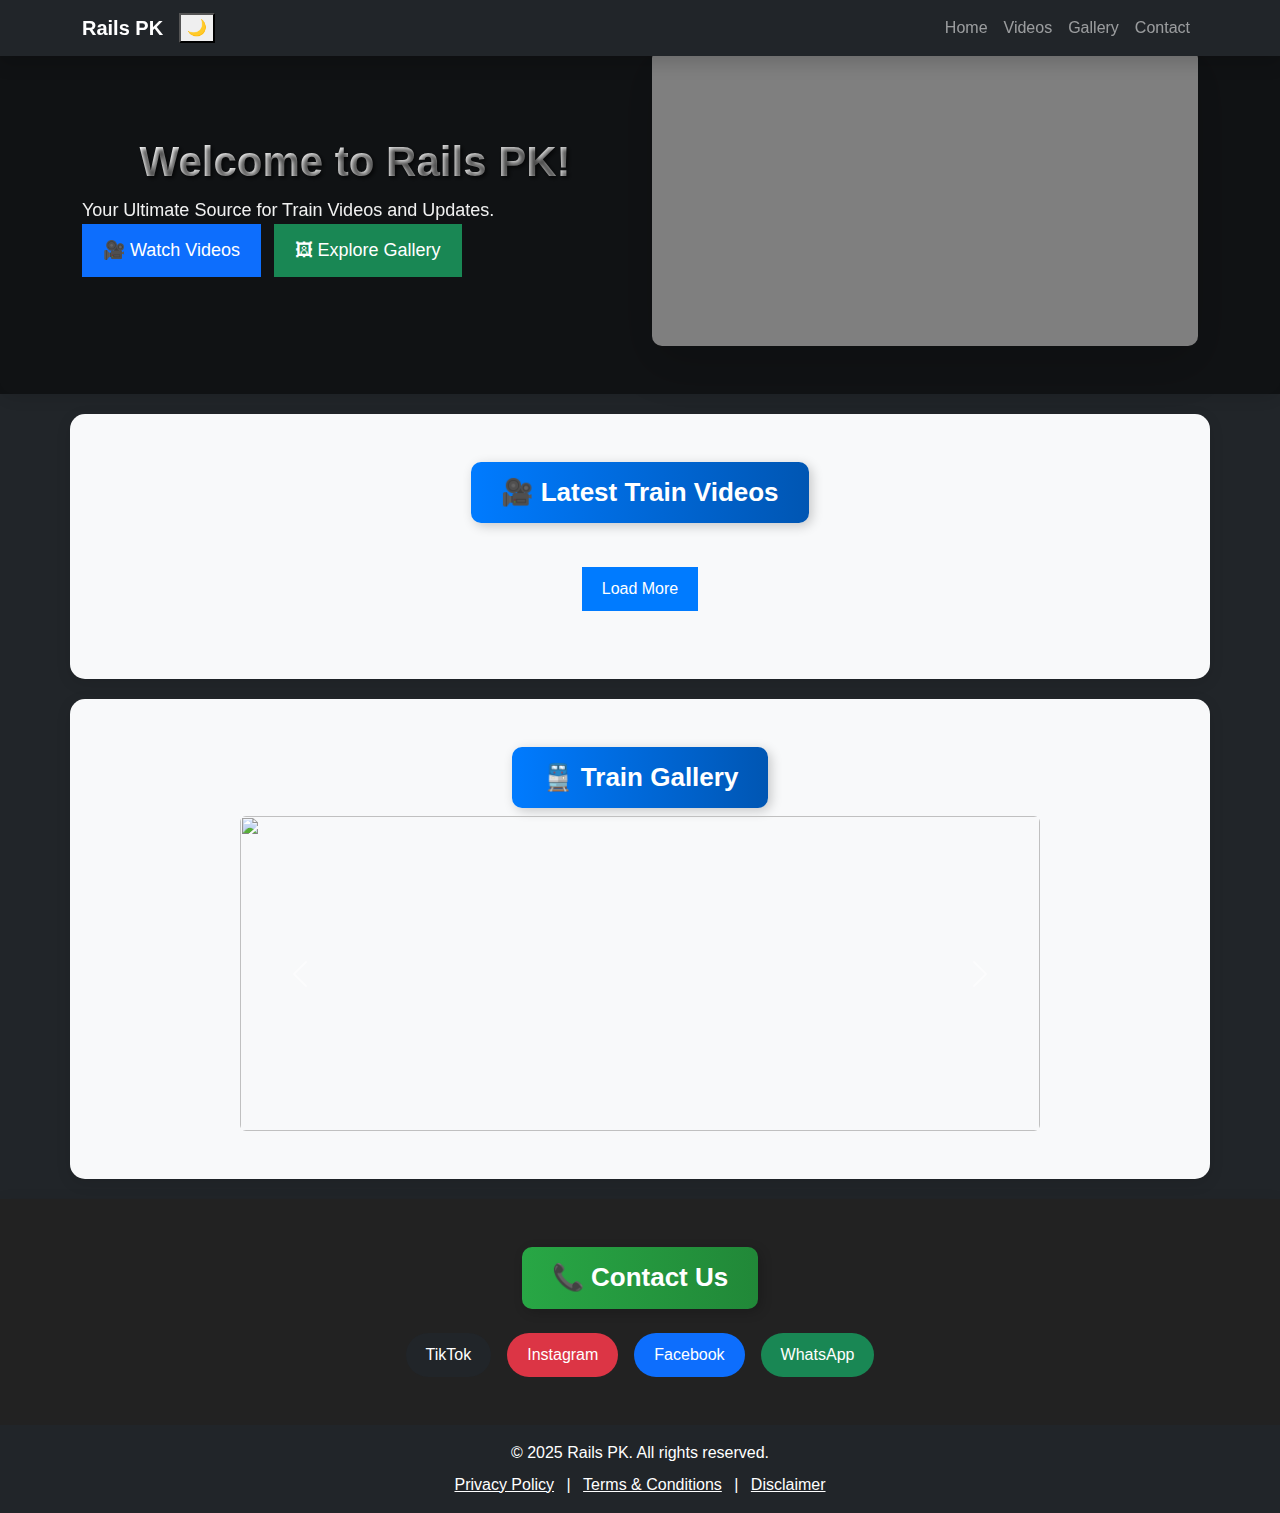
==== index.html @ 6e467d22 "Initial Code Push!" ====
<!DOCTYPE html>
<html lang="en">
<head>
    <meta charset="UTF-8">
    <meta name="viewport" content="width=device-width, initial-scale=1.0">
    <title>Rails PK - Latest Train Videos & Railway Updates</title>
    <link rel="icon" type="images/x-icon" href="images/favicon.ico">
    <link rel="stylesheet" href="https://cdn.jsdelivr.net/npm/bootstrap@5.3.0/dist/css/bootstrap.min.css">
    <link rel="stylesheet" href="styles.css">
    <link href="https://cdn.quilljs.com/1.3.6/quill.snow.css" rel="stylesheet">
    <link rel="canonical" href="https://therails.pk">

    <!-- ✅ Google AdSense -->
    <script async src="https://pagead2.googlesyndication.com/pagead/js/adsbygoogle.js?client=ca-pub-8566339481152239"
     crossorigin="anonymous"></script>
<body class="bg-dark">

    <!-- ✅ Navbar Start -->
<nav class="navbar navbar-expand-lg navbar-dark bg-dark fixed-top shadow">
    <div class="container">
        <a class="navbar-brand fw-bold" href="index.html">Rails PK</a>
        <button class="navbar-toggler" type="button" data-bs-toggle="collapse" data-bs-target="#navbarNav">
            <span class="navbar-toggler-icon"></span>
        </button>
        <div class="collapse navbar-collapse" id="navbarNav">
            <button id="darkModeToggle">🌙</button>
            <ul class="navbar-nav ms-auto">
                <li class="nav-item"><a class="nav-link" href="#home">Home</a></li>
                <li class="nav-item"><a class="nav-link" href="#videos">Videos</a></li>
                <li class="nav-item"><a class="nav-link" href="#gallery">Gallery</a></li>
                <li class="nav-item"><a class="nav-link" href="#contact">Contact</a></li>
            </ul>
        </div>
    </div>
</nav>
<!-- ✅ Navbar End -->

<section id="home" class="text-center py-5 position-relative">
    <div class="container">
        <div class="row align-items-center">
            <!-- Left: Text & Buttons -->
            <div class="col-lg-6 text-white text-start">
                <h1 class="welcome-heading">Welcome to Rails PK!</h1>
                <p class="welcome-text">
                     Your Ultimate Source for Train Videos and Updates.
                </p>
                <a href="#videos" class="btn btn-primary btn-lg me-2">🎥 Watch Videos</a>
                <a href="#gallery" class="btn btn-success btn-lg">🖼 Explore Gallery</a>
            </div>

            <!-- Right: Featured Video -->
            <div class="col-lg-6">
                <div class="card shadow-lg p-3">
                    <iframe id="videoFrame" width="100%" height="250" src="https://www.youtube.com/embed/nHADX1DrIjU?si=sjsnuP6ytCuVb-GK" frameborder="0" allowfullscreen></iframe>
                    <h5 id="videoTitle" class="mt-2 text-dark"></h5>
                </div>
            </div>
        </div>
    </div>
</section>

    <!-- ✅ Latest Train Videos -->
<section id="videos" class="container py-5">
    <h2>🎥 Latest Train Videos</h2>
    <div class="row row-cols-1 row-cols-md-3 g-4" id="video-container">
        <!-- Videos dynamically load honge -->
    </div>
    <div id="videosContainer"></div>
    <button id="loadMoreBtn" class="btn btn-primary">Load More</button>
</section>

    <!-- ✅ Image Gallery -->
<section id="gallery" class="container py-5">
    <h2>🚆 Train Gallery</h2>
    <div id="imageCarousel" class="carousel slide" data-bs-ride="carousel">
        <div class="carousel-inner">
            <div class="carousel-item active"><img src="images/image1.jpg" class="d-block w-100 rounded"></div>
            <div class="carousel-item"><img src="images/image2.jpg" class="d-block w-100 rounded"></div>
            <div class="carousel-item"><img src="images/image3.jpg" class="d-block w-100 rounded"></div>
            <div class="carousel-item"><img src="images/image4.jpg" class="d-block w-100 rounded"></div>
        </div>
        <button class="carousel-control-prev" type="button" data-bs-target="#imageCarousel" data-bs-slide="prev">
            <span class="carousel-control-prev-icon" aria-hidden="true"></span>
        </button>
        <button class="carousel-control-next" type="button" data-bs-target="#imageCarousel" data-bs-slide="next">
            <span class="carousel-control-next-icon" aria-hidden="true"></span>
        </button>
    </div>
</section>

<!-- ✅ Contact Section -->
<section id="contact" class="text-center py-5">
    <h2>📞 Contact Us</h2>
    <div class="d-flex flex-wrap justify-content-center gap-3 mt-3">
        <a href="https://www.tiktok.com/@therailspk" class="btn btn-dark social-btn">TikTok</a>
        <a href="https://www.instagram.com/therailspk" class="btn btn-danger social-btn">Instagram</a>
        <a href="https://www.facebook.com/therailspk" class="btn btn-primary social-btn">Facebook</a>
        <a href="https://wa.me/03198550419" class="btn btn-success social-btn">WhatsApp</a>            
    </div>
</section>

    <footer class="bg-dark text-white text-center py-3">
        <p class="mb-2">&copy; 2025 Rails PK. All rights reserved.</p>
        <div>
            <a href="privacy-policy.html" class="text-white mx-2">Privacy Policy</a> |
            <a href="terms.html" class="text-white mx-2">Terms & Conditions</a> |
            <a href="disclaimer.html" class="text-white mx-2">Disclaimer</a>
        </div>
    </footer>

    <script src="https://cdn.jsdelivr.net/npm/bootstrap@5.3.0/dist/js/bootstrap.bundle.min.js"></script>
    <script src="https://cdn.quilljs.com/1.3.6/quill.min.js"></script>
    <script src="script.js"></script>
</body>
</html>
---- styles.css ----
/* 🔥 General Styles */
body {
    font-family: Arial, sans-serif;
    background-color: #f8f9fa;
    margin: 0;
    padding: 0;
    transition: all 0.3s ease-in-out;
}

/* 🔥 Image Carousel */
#imageCarousel {
    max-width: 800px;
    margin: auto;
}

.carousel-inner img {
    height: 315px;
    object-fit: cover;
}

/* 🔥 Cards */
.card {
    border: none;
    box-shadow: 0px 4px 10px rgba(0, 0, 0, 0.1);
}

.card:hover {
    transform: translateY(-5px);
    box-shadow: 0px 6px 15px rgba(0, 0, 0, 0.2);
}

/* 🔥 Buttons */
.btn {
    border-radius: 0 !important;
    padding: 10px 15px;
    transition: all 0.3s ease-in-out;
}

/* 🔥 Social Buttons */
.social-btn {
    border-radius: 50px !important; /* Adjust for more or less roundness */
    padding: 10px 20px;
}

/* 🔥 Responsive Design */
@media (max-width: 1024px) {
    #video-container {
        grid-template-columns: repeat(2, 1fr);
    }
}

@media (max-width: 768px) {
    #video-container {
        grid-template-columns: repeat(1, 1fr);
    }
}

#home {
    background: url('images/train-bg.jpg') center/cover no-repeat;
    color: white;
    padding: 100px 20px;
    text-align: center;
}

#home .card {
    border: none;
    border-radius: 10px;
    box-shadow: 0px 4px 10px rgba(0, 0, 0, 0.1);
}

#home .btn-lg {
    font-size: 18px;
    padding: 12px 20px;
}

#videosContainer {
    display: grid;
    grid-template-columns: repeat(3, 1fr); /* 3 Columns per row */
    gap: 15px; /* Space between videos */
    padding: 20px;
    justify-items: center;
}

.video-item {
    width: 100%;
    max-width: 350px; /* Adjust as needed */
    text-align: center;
}

#loadMoreBtn {
    display: block;
    margin: 20px auto; /* Center Align */
    padding: 10px 20px;
    font-size: 16px;
    border-radius: 5px;
    background-color: #007bff;
    color: white;
    border: none;
    cursor: pointer;
    transition: background 0.3s;
}

#loadMoreBtn:hover {
    background-color: #0056b3;
}

#featuredVideo {
    text-align: center;
    margin: 20px auto;
    max-width: 800px; /* Adjust width */
}

#featuredVideo iframe {
    width: 100%;
    border-radius: 10px; /* Optional: Rounded corners */
}

.welcome-heading {
    font-size: 36px;
    font-weight: bold;
    background: linear-gradient(to right, #000000, #434343); /* Black Gradient */
    -webkit-background-clip: text;
    -webkit-text-fill-color: transparent; /* Gradient Text Effect */
    text-align: center;
    margin-top: 20px;
}

/* 🔥 Welcome Section */
#home {
    background: url('images/train-bg.jpg') center/cover no-repeat;
    padding: 80px 20px;
    text-align: center;
    color: white;
    position: relative;
}

/* 🔥 Overlay for better contrast */
#home::before {
    content: "";
    position: absolute;
    top: 0;
    left: 0;
    width: 100%;
    height: 100%;
    background: rgba(0, 0, 0, 0.5); /* Dark overlay */
    z-index: 1; /* Ensure it stays behind the text */
}

/* 🔥 Styled Welcome Text */
.welcome-heading {
    font-size: 42px;
    font-weight: bold;
    background: linear-gradient(to right, #ffffff, #d3d3d3);
    -webkit-background-clip: text;
    -webkit-text-fill-color: transparent;
    text-shadow: 2px 2px 4px rgba(0, 0, 0, 0.7);
    position: relative;
    z-index: 2;
    text-align: center;
    margin-bottom: 10px;
    font-family: 'Poppins', sans-serif;
}

.welcome-heading, .welcome-text, .btn {
    position: relative;
    z-index: 2; /* Ensure these are above the overlay */
}


/* 🔥 Welcome Paragraph */
.welcome-text {
    font-size: 18px;
    color: #f1f1f1;
    max-width: 600px;
    margin: auto;
    position: relative;
    z-index: 2;
    font-family: 'Roboto', sans-serif;
}

/* 🔥 Dark Mode Support */
.dark-mode .welcome-heading {
    background: linear-gradient(to right, #ffffff, #bbbbbb);
    -webkit-background-clip: text;
    -webkit-text-fill-color: transparent;
}

.dark-mode .welcome-text {
    color: #ddd;
}

/* 🔥 Responsive Adjustments */
@media (max-width: 768px) {
    .welcome-heading {
        font-size: 32px;
    }
    .welcome-text {
        font-size: 16px;
    }
}

/* =======================================================
   🌟 General Website Styling - Rounded UI & Modern Look
   ======================================================= */

/* 🔥 Base Section Styling */
section {
    padding: 50px 20px;
    border-radius: 15px; /* ✅ Rounded Corners */
    box-shadow: 0px 4px 15px rgba(0, 0, 0, 0.1); /* ✅ Soft Shadow */
    text-align: center;
    margin-bottom: 20px;
    background: #ffffff; /* Light background for sections */
}

/* 🔥 Universal H2 Styling for All Sections */
section h2 {
    display: inline-block;
    background: linear-gradient(to right, #007bff, #0056b3); /* ✅ Blue Gradient */
    color: white;
    padding: 15px 30px;
    border-radius: 10px; /* ✅ Rounded Borders */
    font-size: 26px;
    font-weight: bold;
    box-shadow: 3px 3px 12px rgba(0, 0, 0, 0.2);
}

/* =======================================================
   📌 Videos, Gallery, Contact Section Styling
   ======================================================= */

#blog, #videos, #gallery, #contact {
    background: #f8f9fa; /* ✅ Light Background for Contrast */
}

/* 🔥 Contact Section Special Styling */
#contact {
    background: #222; /* ✅ Dark Mode for Contact */
    color: white;
    border-radius: 0; /* 🔥 Flattened Corners */
    margin-bottom: 0; /* 🔥 Merged with Footer */
}

#contact h2 {
    background: linear-gradient(to right, #28a745, #218838); /* ✅ Green Gradient */
}

/* =======================================================
   🎬 Videos, Gallery, & Blog Post Styling
   ======================================================= */

/* 🔥 Carousel Images - Gallery */
.carousel-item img {
    border-radius: 12px; /* ✅ Smooth Edges */
    object-fit: cover;
}

/* 🔥 Gallery Images - 3 Grid Layout */
#galleryContainer {
    display: grid;
    grid-template-columns: repeat(3, 1fr); /* ✅ 3 Columns */
    gap: 20px;
    padding: 20px;
    justify-items: center;
}

#galleryContainer img {
    width: 100%;
    height: auto;
    border-radius: 12px; /* ✅ Rounded Images */
    box-shadow: 2px 2px 10px rgba(0, 0, 0, 0.1);
    object-fit: cover;
}

/* 🔥 Rounded Buttons for Blog, Videos, Gallery, Contact Sections */
#blog .btn, #videos .btn, #gallery .btn, #contact .btn {
    border-radius: 50px; /* ✅ Fully Rounded Buttons */
    padding: 10px 20px;
    font-size: 16px;
    border: none;
    cursor: pointer;
    transition: background 0.3s;
}

#blog .btn:hover, #videos .btn:hover, #gallery .btn:hover, #contact .btn:hover {
    opacity: 0.8;
}

/* =======================================================
   📱 Responsive Adjustments
   ======================================================= */

@media (max-width: 768px) {
    section h2 {
        font-size: 22px;
        padding: 12px 25px;
    }
    
    #galleryContainer {
        grid-template-columns: repeat(2, 1fr); /* ✅ 2 Columns on Tablets */
    }
}

@media (max-width: 480px) {
    #galleryContainer {
        grid-template-columns: repeat(1, 1fr); /* ✅ 1 Column on Mobile */
    }
}
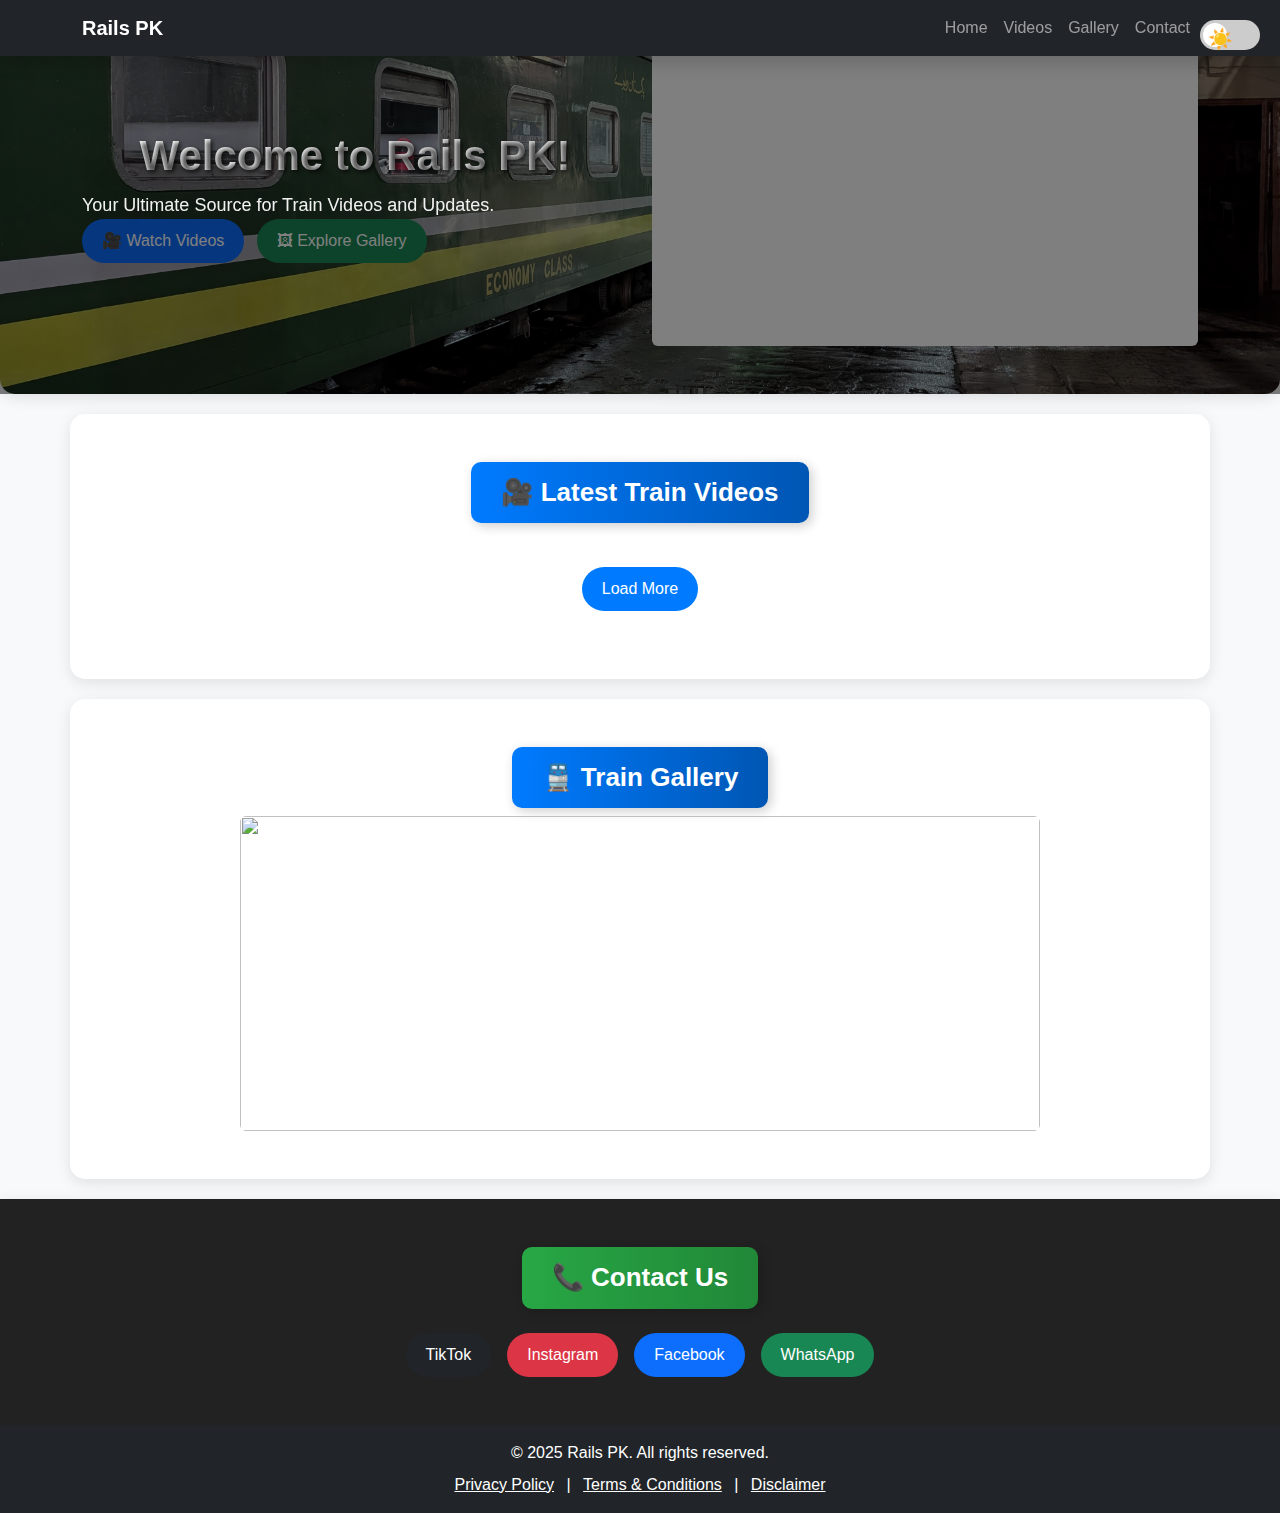
==== commit 58aeee32: "Clean and Updated code!" ====
--- a/index.html
+++ b/index.html
@@ -13,7 +13,7 @@
     <!-- ✅ Google AdSense -->
     <script async src="https://pagead2.googlesyndication.com/pagead/js/adsbygoogle.js?client=ca-pub-8566339481152239"
      crossorigin="anonymous"></script>
-<body class="bg-dark">
+<body class="bg-light">
 
     <!-- ✅ Navbar Start -->
 <nav class="navbar navbar-expand-lg navbar-dark bg-dark fixed-top shadow">
@@ -23,7 +23,14 @@
             <span class="navbar-toggler-icon"></span>
         </button>
         <div class="collapse navbar-collapse" id="navbarNav">
-            <button id="darkModeToggle">🌙</button>
+            <div class="dark-mode-toggle">
+                <input type="checkbox" id="darkModeToggle">
+                <label for="darkModeToggle" class="toggle-label">
+                  <span class="icon sun">☀️</span>
+                  <span class="icon moon">🌙</span>
+                  <span class="slider"></span>
+                </label>
+              </div>              
             <ul class="navbar-nav ms-auto">
                 <li class="nav-item"><a class="nav-link" href="#home">Home</a></li>
                 <li class="nav-item"><a class="nav-link" href="#videos">Videos</a></li>
--- a/styles.css
+++ b/styles.css
@@ -1,4 +1,4 @@
-/* 🔥 General Styles */
+/* 🌐 Global Styles */
 body {
     font-family: Arial, sans-serif;
     background-color: #f8f9fa;
@@ -7,21 +7,59 @@
     transition: all 0.3s ease-in-out;
 }
 
-/* 🔥 Image Carousel */
+/* 🌑 Dark Mode Global Styles */
+body.dark-mode {
+    background-color: #121212 !important;
+    color: #e0e0e0;
+}
+
+body.dark-mode section,
+body.dark-mode .card,
+body.dark-mode .carousel-inner,
+body.dark-mode #galleryContainer img {
+    background-color: #1e1e1e !important;
+    color: #e0e0e0;
+    box-shadow: none;
+}
+
+body.dark-mode .btn {
+    background-color: #444 !important;
+    color: #fff !important;
+}
+
+body.dark-mode h2 {
+    background: linear-gradient(to right, #555, #333) !important;
+    color: #fff !important;
+}
+
+body.dark-mode .welcome-heading {
+    background: linear-gradient(to right, #ffffff, #bbbbbb);
+    -webkit-background-clip: text;
+    -webkit-text-fill-color: transparent;
+}
+
+body.dark-mode .welcome-text {
+    color: #ddd;
+}
+
+/* 🖼️ Carousel */
 #imageCarousel {
     max-width: 800px;
     margin: auto;
 }
 
-.carousel-inner img {
+.carousel-inner img,
+.carousel-item img {
     height: 315px;
     object-fit: cover;
-}
-
-/* 🔥 Cards */
+    border-radius: 12px;
+}
+
+/* 📦 Cards */
 .card {
     border: none;
     box-shadow: 0px 4px 10px rgba(0, 0, 0, 0.1);
+    transition: all 0.3s ease;
 }
 
 .card:hover {
@@ -29,103 +67,65 @@
     box-shadow: 0px 6px 15px rgba(0, 0, 0, 0.2);
 }
 
-/* 🔥 Buttons */
-.btn {
-    border-radius: 0 !important;
-    padding: 10px 15px;
-    transition: all 0.3s ease-in-out;
-}
-
-/* 🔥 Social Buttons */
+/* 🔘 Buttons */
+.btn,
 .social-btn {
-    border-radius: 50px !important; /* Adjust for more or less roundness */
-    padding: 10px 20px;
-}
-
-/* 🔥 Responsive Design */
-@media (max-width: 1024px) {
-    #video-container {
-        grid-template-columns: repeat(2, 1fr);
-    }
-}
-
-@media (max-width: 768px) {
-    #video-container {
-        grid-template-columns: repeat(1, 1fr);
-    }
-}
-
-#home {
-    background: url('images/train-bg.jpg') center/cover no-repeat;
-    color: white;
-    padding: 100px 20px;
-    text-align: center;
-}
-
-#home .card {
-    border: none;
-    border-radius: 10px;
-    box-shadow: 0px 4px 10px rgba(0, 0, 0, 0.1);
-}
-
-#home .btn-lg {
-    font-size: 18px;
-    padding: 12px 20px;
-}
-
-#videosContainer {
-    display: grid;
-    grid-template-columns: repeat(3, 1fr); /* 3 Columns per row */
-    gap: 15px; /* Space between videos */
-    padding: 20px;
-    justify-items: center;
-}
-
-.video-item {
-    width: 100%;
-    max-width: 350px; /* Adjust as needed */
-    text-align: center;
-}
-
-#loadMoreBtn {
-    display: block;
-    margin: 20px auto; /* Center Align */
+    border-radius: 50px !important;
     padding: 10px 20px;
     font-size: 16px;
-    border-radius: 5px;
-    background-color: #007bff;
-    color: white;
     border: none;
     cursor: pointer;
     transition: background 0.3s;
 }
 
+.btn:hover,
+.social-btn:hover {
+    opacity: 0.8;
+}
+
+/* 🎥 Featured & Video Grid */
+#featuredVideo {
+    text-align: center;
+    margin: 20px auto;
+    max-width: 800px;
+}
+
+#featuredVideo iframe {
+    width: 100%;
+    border-radius: 10px;
+}
+
+#videosContainer {
+    display: grid;
+    grid-template-columns: repeat(3, 1fr);
+    gap: 15px;
+    padding: 20px;
+    justify-items: center;
+}
+
+.video-item {
+    width: 100%;
+    max-width: 350px;
+    text-align: center;
+}
+
+#loadMoreBtn {
+    display: block;
+    margin: 20px auto;
+    padding: 10px 20px;
+    background-color: #007bff;
+    color: white;
+    border-radius: 5px;
+    border: none;
+    cursor: pointer;
+    transition: background 0.3s;
+}
+
 #loadMoreBtn:hover {
     background-color: #0056b3;
 }
 
-#featuredVideo {
-    text-align: center;
-    margin: 20px auto;
-    max-width: 800px; /* Adjust width */
-}
-
-#featuredVideo iframe {
-    width: 100%;
-    border-radius: 10px; /* Optional: Rounded corners */
-}
-
-.welcome-heading {
-    font-size: 36px;
-    font-weight: bold;
-    background: linear-gradient(to right, #000000, #434343); /* Black Gradient */
-    -webkit-background-clip: text;
-    -webkit-text-fill-color: transparent; /* Gradient Text Effect */
-    text-align: center;
-    margin-top: 20px;
-}
-
-/* 🔥 Welcome Section */
+/* 🏠 Welcome Section */
 #home {
     background: url('images/train-bg.jpg') center/cover no-repeat;
     padding: 80px 20px;
@@ -134,7 +134,6 @@
     position: relative;
 }
 
-/* 🔥 Overlay for better contrast */
 #home::before {
     content: "";
     position: absolute;
@@ -142,11 +141,10 @@
     left: 0;
     width: 100%;
     height: 100%;
-    background: rgba(0, 0, 0, 0.5); /* Dark overlay */
-    z-index: 1; /* Ensure it stays behind the text */
-}
-
-/* 🔥 Styled Welcome Text */
+    background: rgba(0, 0, 0, 0.5);
+    z-index: 1;
+}
+
 .welcome-heading {
     font-size: 42px;
     font-weight: bold;
@@ -156,153 +154,173 @@
     text-shadow: 2px 2px 4px rgba(0, 0, 0, 0.7);
     position: relative;
     z-index: 2;
+    font-family: 'Poppins', sans-serif;
     text-align: center;
     margin-bottom: 10px;
-    font-family: 'Poppins', sans-serif;
-}
-
-.welcome-heading, .welcome-text, .btn {
-    position: relative;
-    z-index: 2; /* Ensure these are above the overlay */
-}
-
-
-/* 🔥 Welcome Paragraph */
+}
+
 .welcome-text {
     font-size: 18px;
     color: #f1f1f1;
     max-width: 600px;
     margin: auto;
+    font-family: 'Roboto', sans-serif;
     position: relative;
     z-index: 2;
-    font-family: 'Roboto', sans-serif;
-}
-
-/* 🔥 Dark Mode Support */
-.dark-mode .welcome-heading {
-    background: linear-gradient(to right, #ffffff, #bbbbbb);
-    -webkit-background-clip: text;
-    -webkit-text-fill-color: transparent;
-}
-
-.dark-mode .welcome-text {
-    color: #ddd;
-}
-
-/* 🔥 Responsive Adjustments */
-@media (max-width: 768px) {
-    .welcome-heading {
-        font-size: 32px;
-    }
-    .welcome-text {
-        font-size: 16px;
-    }
-}
-
-/* =======================================================
-   🌟 General Website Styling - Rounded UI & Modern Look
-   ======================================================= */
-
-/* 🔥 Base Section Styling */
+}
+
+/* 🖼️ Gallery */
+#galleryContainer {
+    display: grid;
+    grid-template-columns: repeat(3, 1fr);
+    gap: 20px;
+    padding: 20px;
+    justify-items: center;
+}
+
+#galleryContainer img {
+    width: 100%;
+    height: auto;
+    border-radius: 12px;
+    box-shadow: 2px 2px 10px rgba(0, 0, 0, 0.1);
+    object-fit: cover;
+}
+
+/* 📍 Sections */
 section {
     padding: 50px 20px;
-    border-radius: 15px; /* ✅ Rounded Corners */
-    box-shadow: 0px 4px 15px rgba(0, 0, 0, 0.1); /* ✅ Soft Shadow */
+    border-radius: 15px;
+    box-shadow: 0px 4px 15px rgba(0, 0, 0, 0.1);
     text-align: center;
     margin-bottom: 20px;
-    background: #ffffff; /* Light background for sections */
-}
-
-/* 🔥 Universal H2 Styling for All Sections */
+    background: #ffffff;
+}
+
 section h2 {
     display: inline-block;
-    background: linear-gradient(to right, #007bff, #0056b3); /* ✅ Blue Gradient */
+    background: linear-gradient(to right, #007bff, #0056b3);
     color: white;
     padding: 15px 30px;
-    border-radius: 10px; /* ✅ Rounded Borders */
+    border-radius: 10px;
     font-size: 26px;
     font-weight: bold;
     box-shadow: 3px 3px 12px rgba(0, 0, 0, 0.2);
 }
 
-/* =======================================================
-   📌 Videos, Gallery, Contact Section Styling
-   ======================================================= */
-
-#blog, #videos, #gallery, #contact {
-    background: #f8f9fa; /* ✅ Light Background for Contrast */
-}
-
-/* 🔥 Contact Section Special Styling */
+/* 📞 Contact Section */
 #contact {
-    background: #222; /* ✅ Dark Mode for Contact */
+    background: #222;
     color: white;
-    border-radius: 0; /* 🔥 Flattened Corners */
-    margin-bottom: 0; /* 🔥 Merged with Footer */
+    border-radius: 0;
+    margin-bottom: 0;
 }
 
 #contact h2 {
-    background: linear-gradient(to right, #28a745, #218838); /* ✅ Green Gradient */
-}
-
-/* =======================================================
-   🎬 Videos, Gallery, & Blog Post Styling
-   ======================================================= */
-
-/* 🔥 Carousel Images - Gallery */
-.carousel-item img {
-    border-radius: 12px; /* ✅ Smooth Edges */
-    object-fit: cover;
-}
-
-/* 🔥 Gallery Images - 3 Grid Layout */
-#galleryContainer {
-    display: grid;
-    grid-template-columns: repeat(3, 1fr); /* ✅ 3 Columns */
-    gap: 20px;
-    padding: 20px;
-    justify-items: center;
-}
-
-#galleryContainer img {
-    width: 100%;
-    height: auto;
-    border-radius: 12px; /* ✅ Rounded Images */
-    box-shadow: 2px 2px 10px rgba(0, 0, 0, 0.1);
-    object-fit: cover;
-}
-
-/* 🔥 Rounded Buttons for Blog, Videos, Gallery, Contact Sections */
-#blog .btn, #videos .btn, #gallery .btn, #contact .btn {
-    border-radius: 50px; /* ✅ Fully Rounded Buttons */
-    padding: 10px 20px;
-    font-size: 16px;
-    border: none;
+    background: linear-gradient(to right, #28a745, #218838);
+}
+
+/* 🌙 Dark Mode Toggle with Icons */
+.dark-mode-toggle {
+    position: fixed;
+    top: 20px;
+    right: 20px;
+    z-index: 1000;
+}
+
+.toggle-label {
+    position: relative;
+    display: inline-block;
+    width: 60px;
+    height: 30px;
     cursor: pointer;
-    transition: background 0.3s;
-}
-
-#blog .btn:hover, #videos .btn:hover, #gallery .btn:hover, #contact .btn:hover {
-    opacity: 0.8;
-}
-
-/* =======================================================
-   📱 Responsive Adjustments
-   ======================================================= */
+}
+
+.toggle-label .icon {
+    position: absolute;
+    top: 4px;
+    font-size: 20px;
+    z-index: 1;
+    transition: opacity 0.3s ease;
+}
+
+.toggle-label .sun {
+    left: 8px;
+    opacity: 1;
+}
+
+.toggle-label .moon {
+    right: 8px;
+    opacity: 0;
+}
+
+.toggle-label .slider {
+    position: absolute;
+    top: 0; left: 0;
+    width: 100%; height: 100%;
+    background-color: #ccc;
+    border-radius: 30px;
+    transition: background-color 0.4s;
+}
+
+.toggle-label .slider::before {
+    content: "";
+    position: absolute;
+    height: 24px; width: 24px;
+    left: 3px;
+    top: 3px;
+    background-color: white;
+    border-radius: 50%;
+    transition: transform 0.4s;
+}
+
+input[type="checkbox"] {
+    display: none;
+}
+
+input[type="checkbox"]:checked + .toggle-label .slider {
+    background-color: #333;
+}
+
+input[type="checkbox"]:checked + .toggle-label .slider::before {
+    transform: translateX(30px);
+}
+
+input[type="checkbox"]:checked + .toggle-label .sun {
+    opacity: 0;
+}
+
+input[type="checkbox"]:checked + .toggle-label .moon {
+    opacity: 1;
+}
+
+/* 📱 Responsive Design */
+@media (max-width: 1024px) {
+    #videosContainer {
+        grid-template-columns: repeat(2, 1fr);
+    }
+}
 
 @media (max-width: 768px) {
     section h2 {
         font-size: 22px;
         padding: 12px 25px;
     }
-    
+
     #galleryContainer {
-        grid-template-columns: repeat(2, 1fr); /* ✅ 2 Columns on Tablets */
+        grid-template-columns: repeat(2, 1fr);
+    }
+
+    .welcome-heading {
+        font-size: 32px;
+    }
+
+    .welcome-text {
+        font-size: 16px;
     }
 }
 
 @media (max-width: 480px) {
     #galleryContainer {
-        grid-template-columns: repeat(1, 1fr); /* ✅ 1 Column on Mobile */
-    }
-}+        grid-template-columns: repeat(1, 1fr);
+    }
+}
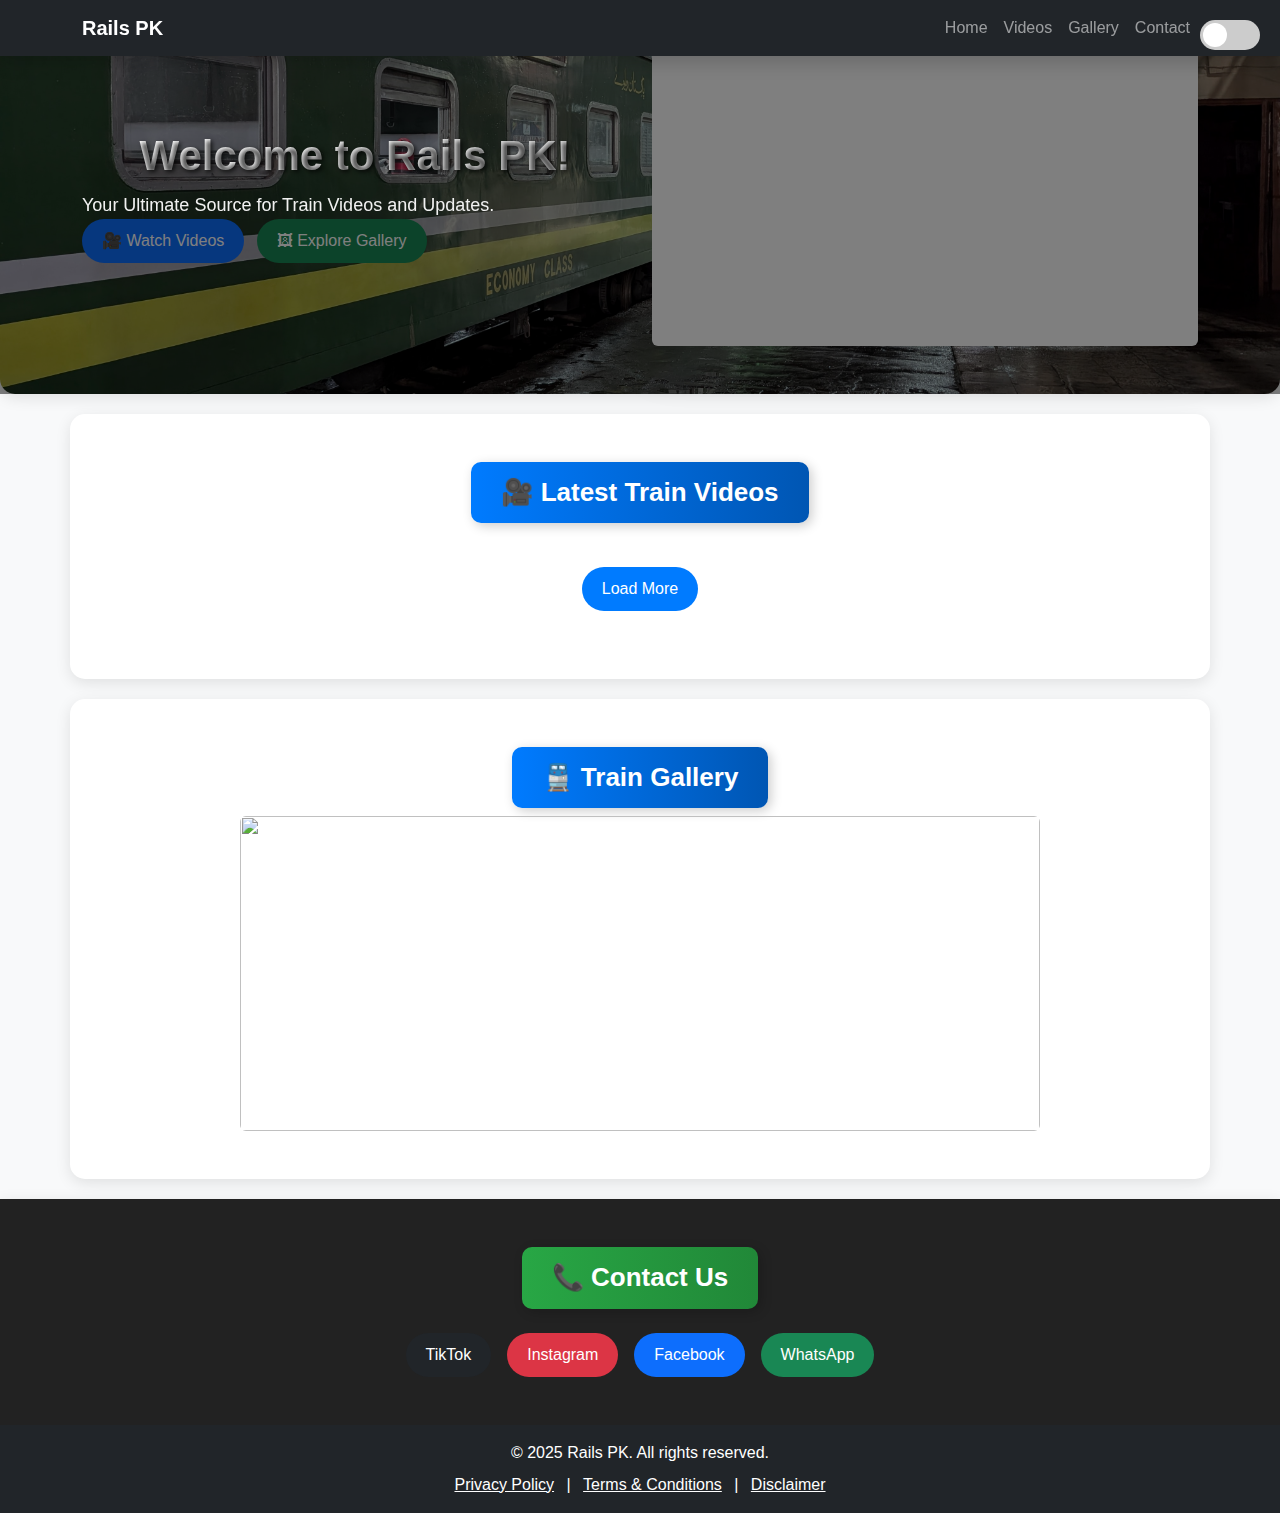
==== commit 6b803bfb: "Minor fixes!" ====
--- a/index.html
+++ b/index.html
@@ -4,6 +4,44 @@
     <meta charset="UTF-8">
     <meta name="viewport" content="width=device-width, initial-scale=1.0">
     <title>Rails PK - Latest Train Videos & Railway Updates</title>
+    <meta name="description" content="Railspk is your go-to portal for train videos, gallery, and railway updates in Pakistan.">
+    <meta name="keywords" content="Railspk, Pakistan Railway, Train Videos, Rail Gallery, Railway Updates, Rail Pakistan, Pakistan Railways">
+    <meta name="author" content="Railspk">
+    <meta name="robots" content="index, follow">
+    
+    <link rel="canonical" href="https://therails.pk">
+    <link rel="icon" type="images/x-icon" href="images/favicon.ico">
+    <link rel="stylesheet" href="https://cdn.jsdelivr.net/npm/bootstrap@5.3.0/dist/css/bootstrap.min.css">
+    <link rel="stylesheet" href="styles.css">
+    <link href="https://cdn.quilljs.com/1.3.6/quill.snow.css" rel="stylesheet">
+
+    <!-- 🌐 Open Graph -->
+    <meta property="og:title" content="Rails PK - Train Videos & Railway Updates in Pakistan">
+    <meta property="og:description" content="Watch Pakistan Railway videos, explore gallery and stay updated with latest train movements.">
+    <meta property="og:image" content="https://therails.pk/images/og-thumbnail.jpg">
+    <meta property="og:url" content="https://therails.pk">
+    <meta property="og:type" content="website">
+
+    <!-- 🐦 Twitter Card -->
+    <meta name="twitter:card" content="summary_large_image">
+    <meta name="twitter:title" content="Rails PK - Train Videos & Railway Updates">
+    <meta name="twitter:description" content="Explore railway videos, gallery & updates from Pakistan's rail network.">
+    <meta name="twitter:image" content="https://therails.pk/images/og-thumbnail.jpg">
+
+    <!-- 📊 Structured Data -->
+    <script type="application/ld+json">
+    {
+      "@context": "https://schema.org",
+      "@type": "WebSite",
+      "name": "Rails PK",
+      "url": "https://therails.pk",
+      "description": "Railspk is your go-to portal for train videos, gallery, and railway updates in Pakistan.",
+      "publisher": {
+        "@type": "Organization",
+        "name": "Saifee"
+      }
+    }
+    </script>
     <link rel="icon" type="images/x-icon" href="images/favicon.ico">
     <link rel="stylesheet" href="https://cdn.jsdelivr.net/npm/bootstrap@5.3.0/dist/css/bootstrap.min.css">
     <link rel="stylesheet" href="styles.css">
@@ -26,8 +64,6 @@
             <div class="dark-mode-toggle">
                 <input type="checkbox" id="darkModeToggle">
                 <label for="darkModeToggle" class="toggle-label">
-                  <span class="icon sun">☀️</span>
-                  <span class="icon moon">🌙</span>
                   <span class="slider"></span>
                 </label>
               </div>              
@@ -85,6 +121,7 @@
             <div class="carousel-item"><img src="images/image2.jpg" class="d-block w-100 rounded"></div>
             <div class="carousel-item"><img src="images/image3.jpg" class="d-block w-100 rounded"></div>
             <div class="carousel-item"><img src="images/image4.jpg" class="d-block w-100 rounded"></div>
+            <div class="carousel-item"><img src="images/og-thumbnail.png" class="d-block w-100 rounded"></div>
         </div>
         <button class="carousel-control-prev" type="button" data-bs-target="#imageCarousel" data-bs-slide="prev">
             <span class="carousel-control-prev-icon" aria-hidden="true"></span>
